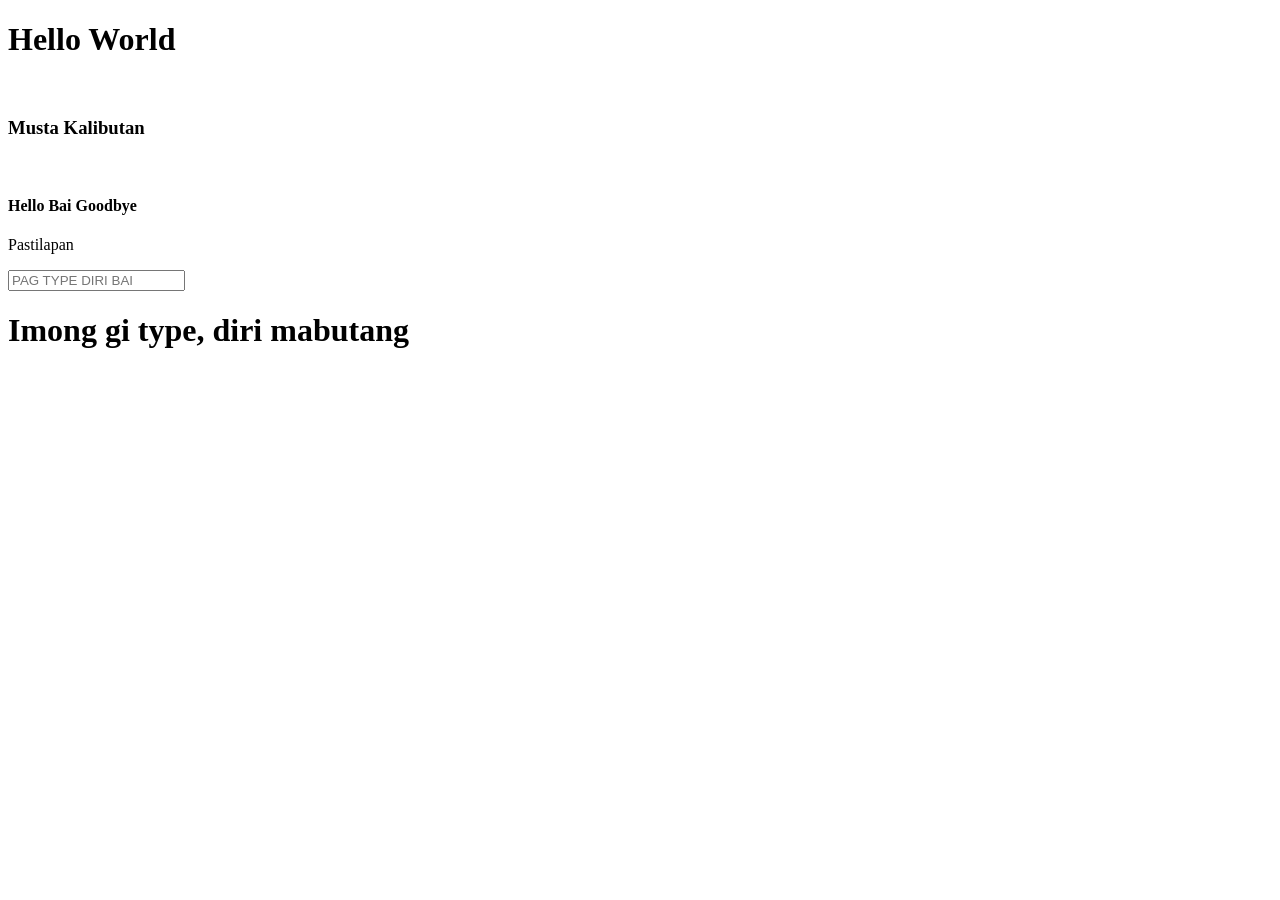
==== index.html @ 3c0b01b6 "wow nakita na akong location" ====
<!DOCTYPE html>
<html lang="en">
<head>
    <meta charset="UTF-8">
    <meta name="viewport" content="width=<>, initial-scale=1.0">
    <title>IT24-A Event Driven Programming</title>
    <link rel="stylesheet" href="style.css">
</head>
<body>
    <h1>Hello World</h1>
    <br>
    <h3>Musta Kalibutan</h3>
    <br>
    <h4>Hello Bai Goodbye</h4>
    <p>Pastilapan</p>
    <input type="text"
        id="textbox"
        placeholder="PAG TYPE DIRI BAI"
        oninput="updateDisplay()">

    <h1 id="displaytext">Imong gi type, diri mabutang</h1>
</body>
<script>
    
    function updateDisplay(){
        var textbox = document.getElementById('textbox');
        var displayText = document.getElementById('displaytext');
        const d = new Date ();

        displayText.textContent = textbox.value;
        console.log(textbox.value + d + " " + window.location.hostname);
    }

</script>
</html>
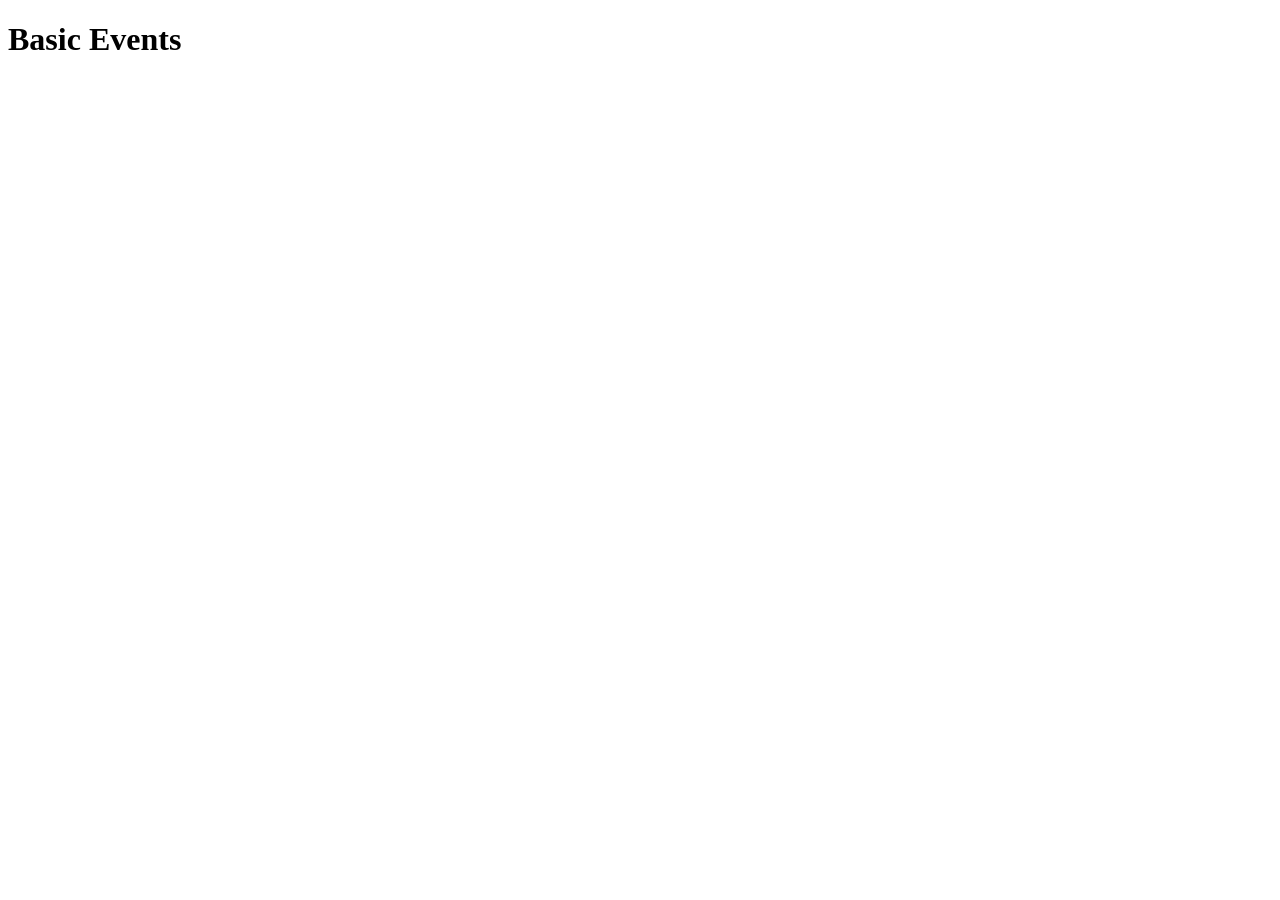
==== commit 5b656528: "basta mao naning activity ganina" ====
--- a/index.html
+++ b/index.html
@@ -2,34 +2,10 @@
 <html lang="en">
 <head>
     <meta charset="UTF-8">
-    <meta name="viewport" content="width=<>, initial-scale=1.0">
-    <title>IT24-A Event Driven Programming</title>
-    <link rel="stylesheet" href="style.css">
+    <meta name="viewport" content="width=device-width, initial-scale=1.0">
+    <title>Document</title>
 </head>
 <body>
-    <h1>Hello World</h1>
-    <br>
-    <h3>Musta Kalibutan</h3>
-    <br>
-    <h4>Hello Bai Goodbye</h4>
-    <p>Pastilapan</p>
-    <input type="text"
-        id="textbox"
-        placeholder="PAG TYPE DIRI BAI"
-        oninput="updateDisplay()">
-
-    <h1 id="displaytext">Imong gi type, diri mabutang</h1>
+    <h1 a href="basic-events.html"> Basic Events </h1>
 </body>
-<script>
-    
-    function updateDisplay(){
-        var textbox = document.getElementById('textbox');
-        var displayText = document.getElementById('displaytext');
-        const d = new Date ();
-
-        displayText.textContent = textbox.value;
-        console.log(textbox.value + d + " " + window.location.hostname);
-    }
-
-</script>
 </html>
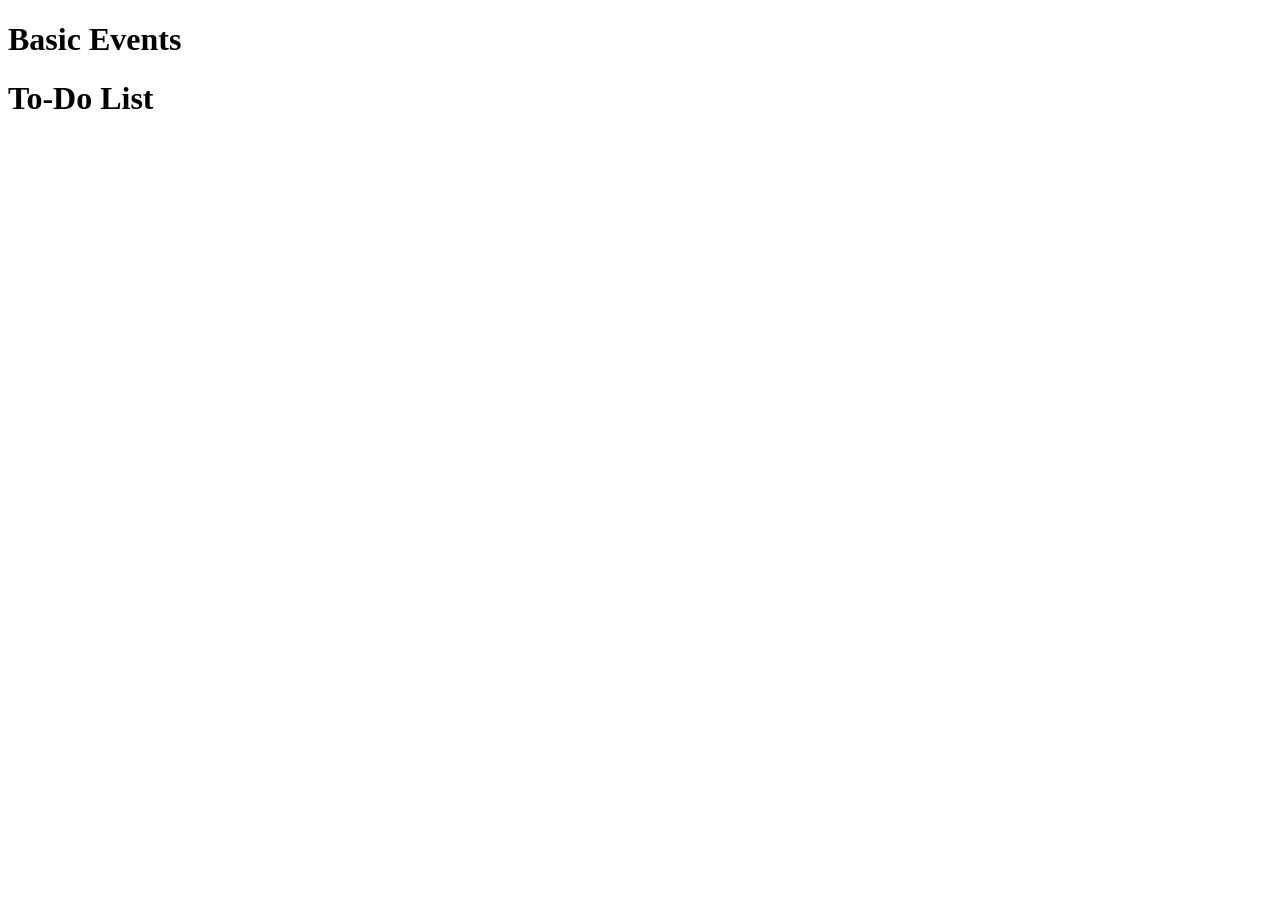
==== commit 5dcb8dcb: "kalibog ba ani" ====
--- a/index.html
+++ b/index.html
@@ -3,9 +3,11 @@
 <head>
     <meta charset="UTF-8">
     <meta name="viewport" content="width=device-width, initial-scale=1.0">
-    <title>Document</title>
+    <title>Index</title>
 </head>
 <body>
     <h1 a href="basic-events.html"> Basic Events </h1>
+    <h1 a href="todolist.html"> To-Do List </h1>    
 </body>
-</html>+<script>
+</script>
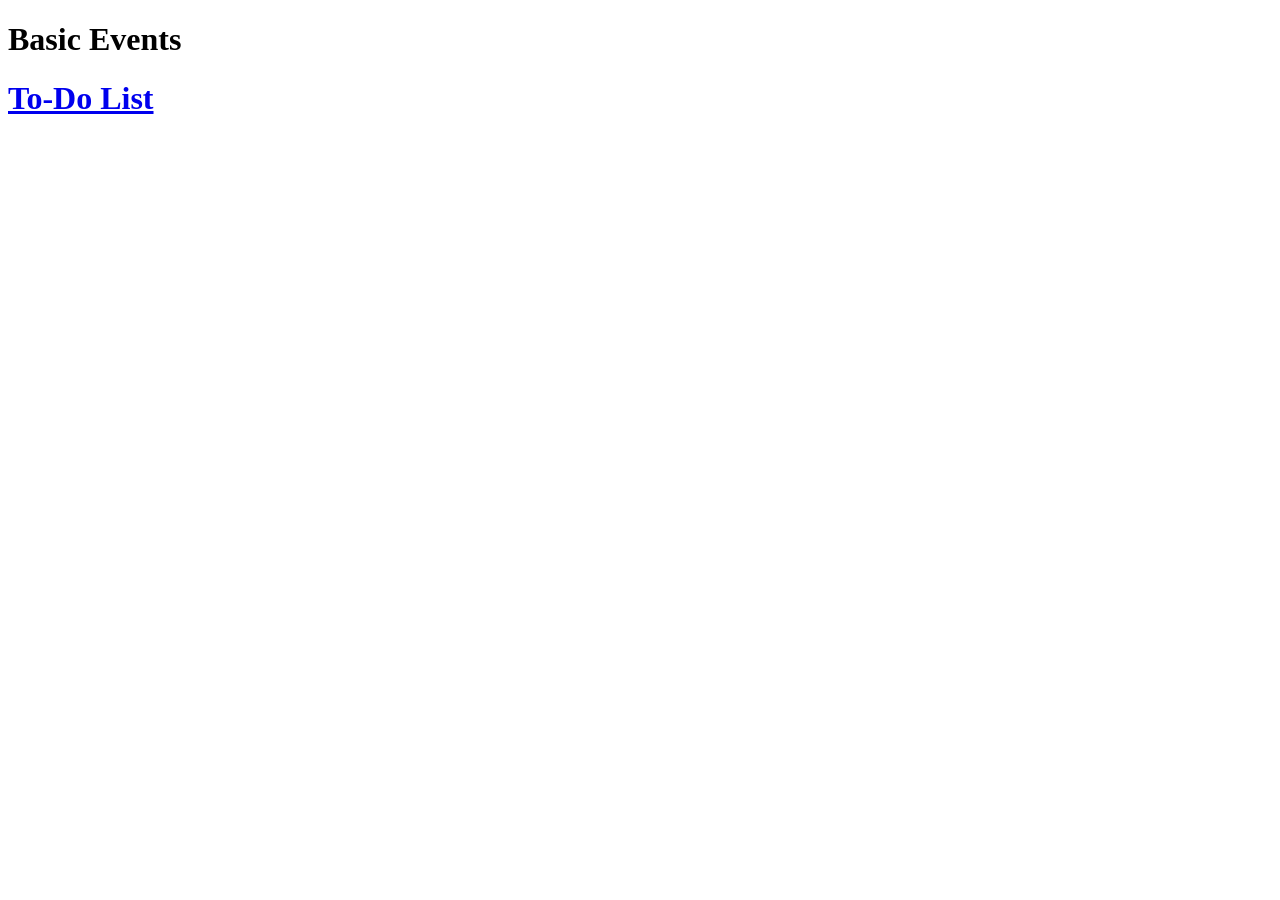
==== commit 31cfdcd2: "naa pay error somehow, d ma add ang task sa ubos" ====
--- a/index.html
+++ b/index.html
@@ -3,11 +3,10 @@
 <head>
     <meta charset="UTF-8">
     <meta name="viewport" content="width=device-width, initial-scale=1.0">
-    <title>Index</title>
+    <title>Document</title>
 </head>
 <body>
-    <h1 a href="basic-events.html"> Basic Events </h1>
-    <h1 a href="todolist.html"> To-Do List </h1>    
+    <h1 a href="basic-events.html">Basic Events</h1>
+    <h1><a href="todolist.html">To-Do List</h1>
 </body>
-<script>
-</script>+</html>
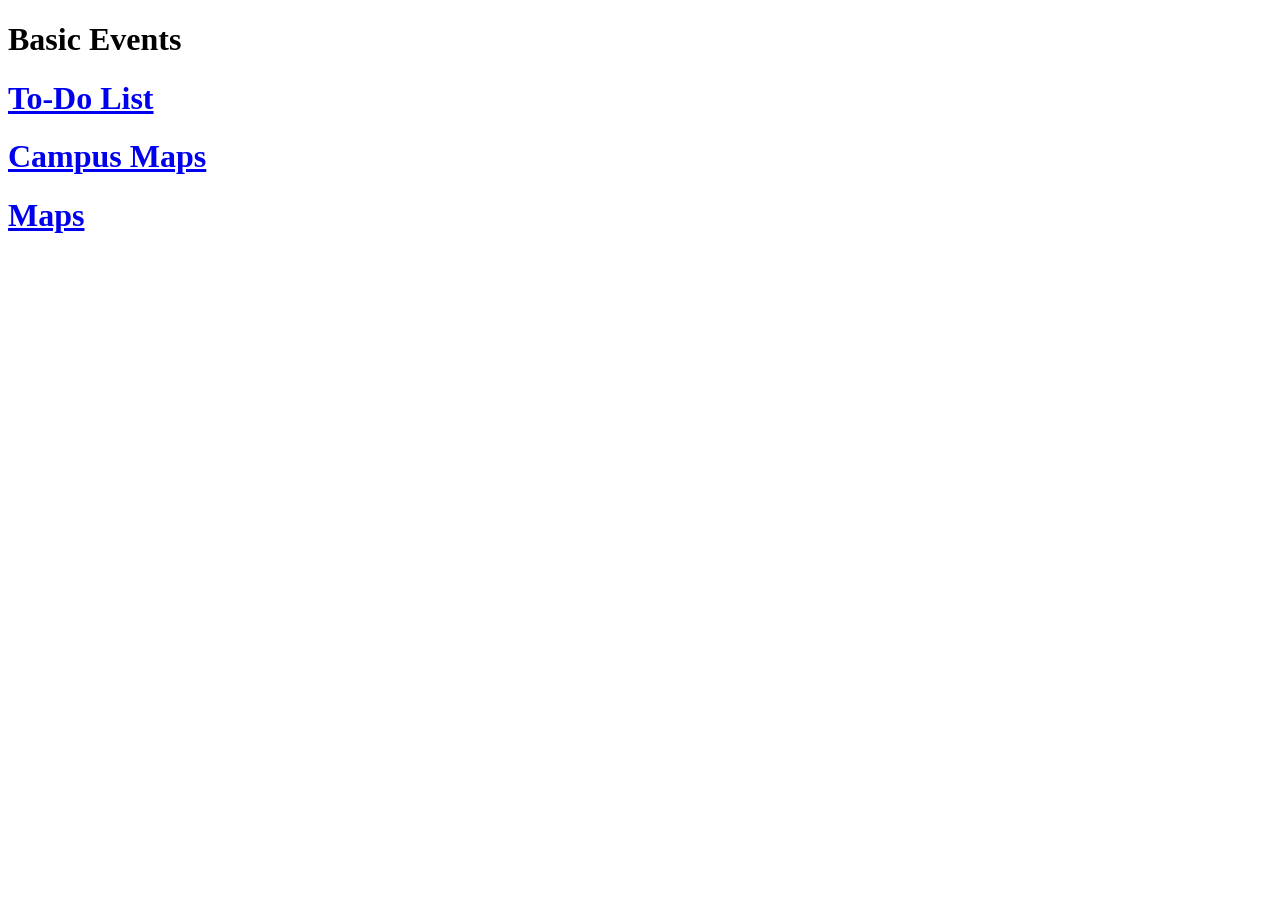
==== commit d496e017: "kulang ra diay ug S ang pag call out and linking the html files in the index" ====
--- a/index.html
+++ b/index.html
@@ -8,5 +8,7 @@
 <body>
     <h1 a href="basic-events.html">Basic Events</h1>
     <h1><a href="todolist.html">To-Do List</h1>
+    <h1><a href="campus-map.html"> Campus Maps</a></h1>
+    <h1><a href="maps.html">Maps</a></h1>
 </body>
 </html>
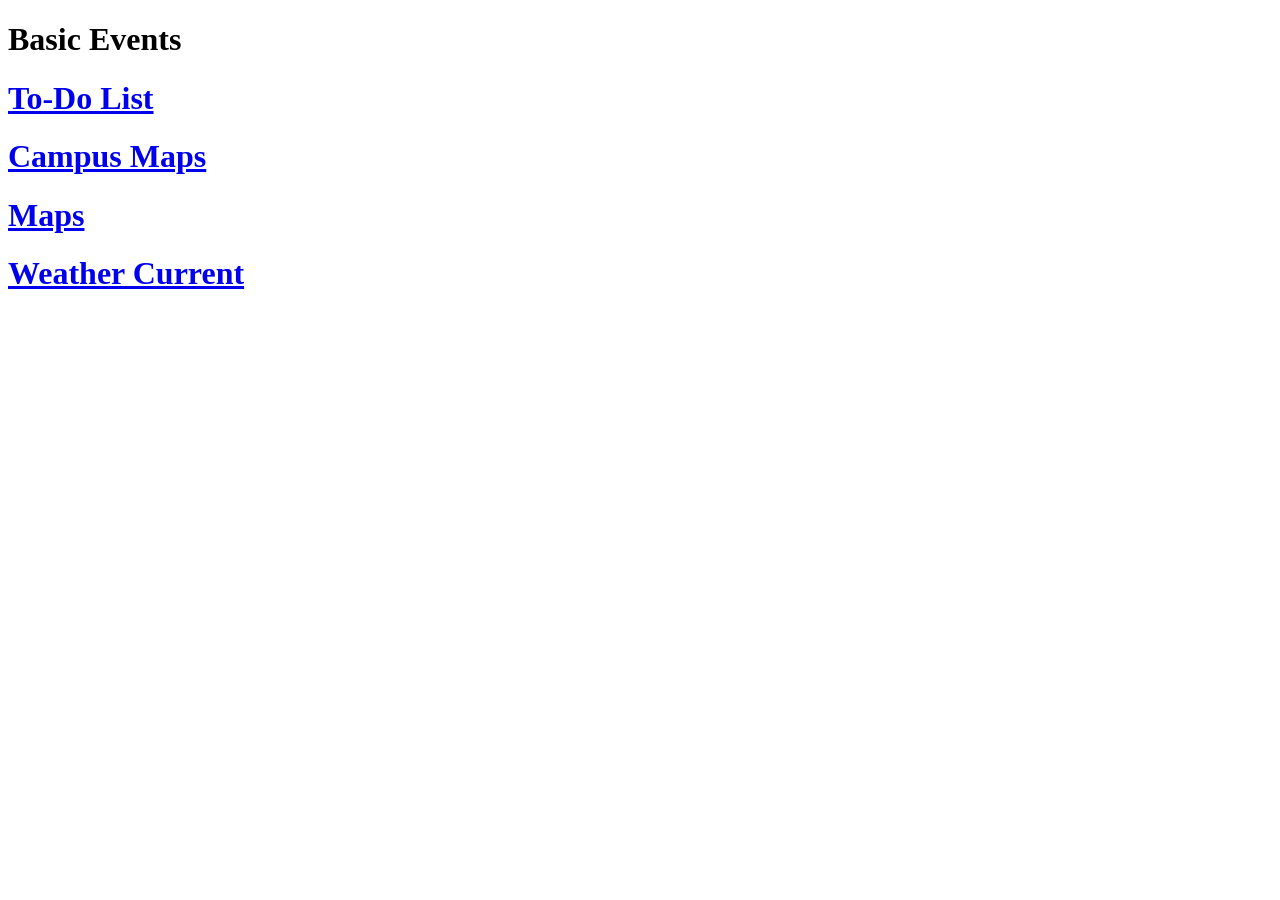
==== commit 79f87586: "added openweather and currentweather.html" ====
--- a/index.html
+++ b/index.html
@@ -3,12 +3,13 @@
 <head>
     <meta charset="UTF-8">
     <meta name="viewport" content="width=device-width, initial-scale=1.0">
-    <title>Document</title>
+    <title>Main Menu</title>
 </head>
 <body>
     <h1 a href="basic-events.html">Basic Events</h1>
     <h1><a href="todolist.html">To-Do List</h1>
     <h1><a href="campus-map.html"> Campus Maps</a></h1>
     <h1><a href="maps.html">Maps</a></h1>
+    <h1><a href="current-weather.html">Weather Current</a></h1>
 </body>
 </html>
